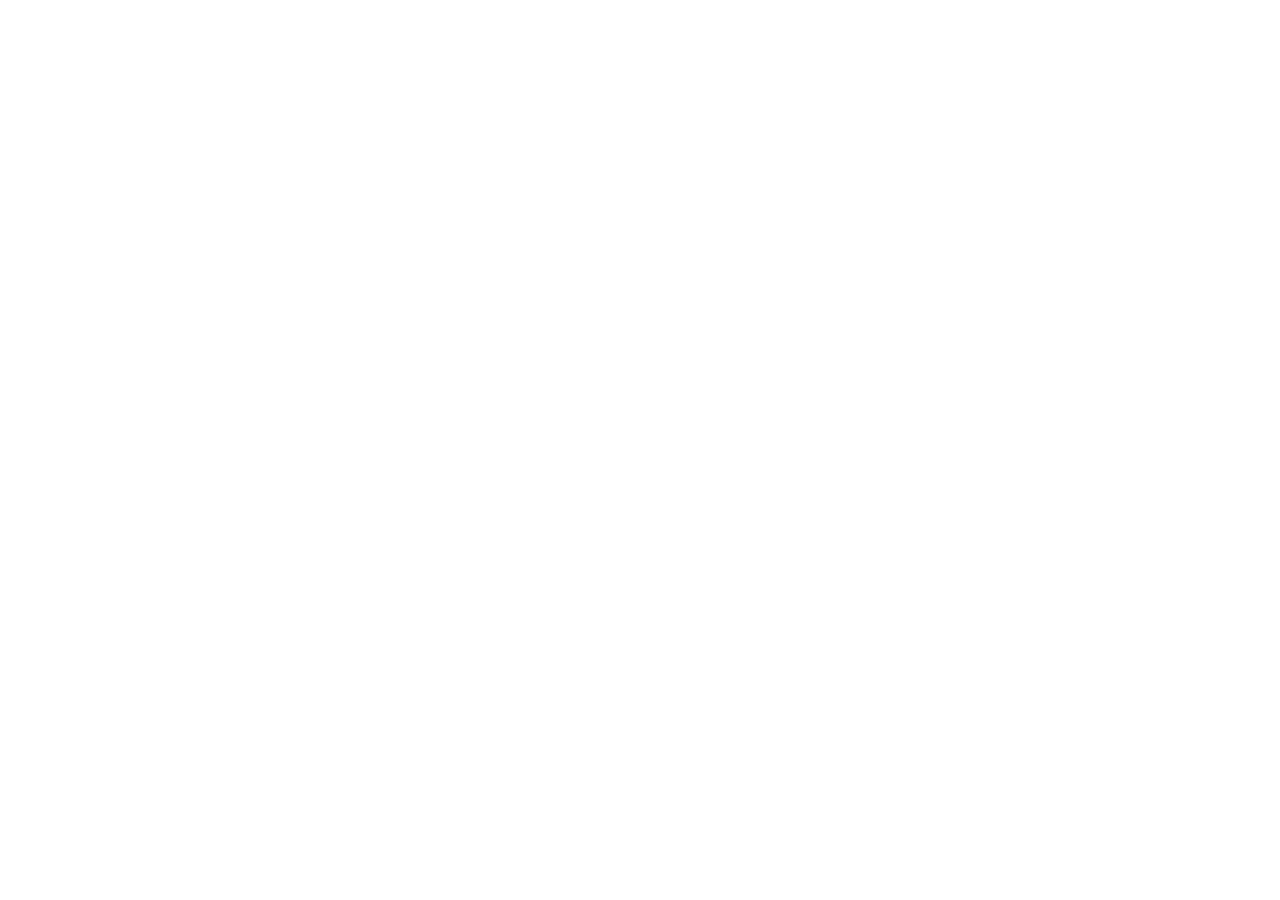
==== index.html @ cefd6d15 "deploy: 6a5e3dfc85805a3f6232fcda9bc688a935e5f640" ====
<!DOCTYPE html>
<html>
<head>
  <!--
    If you are serving your web app in a path other than the root, change the
    href value below to reflect the base path you are serving from.

    The path provided below has to start and end with a slash "/" in order for
    it to work correctly.

    For more details:
    * https://developer.mozilla.org/en-US/docs/Web/HTML/Element/base

    This is a placeholder for base href that will be replaced by the value of
    the `--base-href` argument provided to `flutter build`.
  -->
  <base href="/kktc_ceza/">

  <meta charset="UTF-8">
  <meta content="IE=Edge" http-equiv="X-UA-Compatible">
  <meta name="description" content="KKTC e-Trafik: Ceza Sorgulama, Radar Uyarıları, Seyrüsefer ve Akıllı Navigasyon Portalı">

  <!-- iOS meta tags & icons -->
  <meta name="mobile-web-app-capable" content="yes">
  <meta name="apple-mobile-web-app-status-bar-style" content="black-translucent">
  <meta name="apple-mobile-web-app-title" content="KKTC e-Trafik">
  <link rel="apple-touch-icon" href="icons/Icon-192.png">

  <!-- Favicon -->
  <link rel="icon" type="image/png" href="favicon.png"/>

  <title>KKTC e-Trafik</title>
  <link rel="manifest" href="manifest.json">
</head>
<body>
  <!--
    You can customize the "flutter_bootstrap.js" script.
    This is useful to provide a custom configuration to the Flutter loader
    or to give the user feedback during the initialization process.

    For more details:
    * https://docs.flutter.dev/platform-integration/web/initialization
  -->
  <script src="flutter_bootstrap.js" async></script>
</body>
</html>
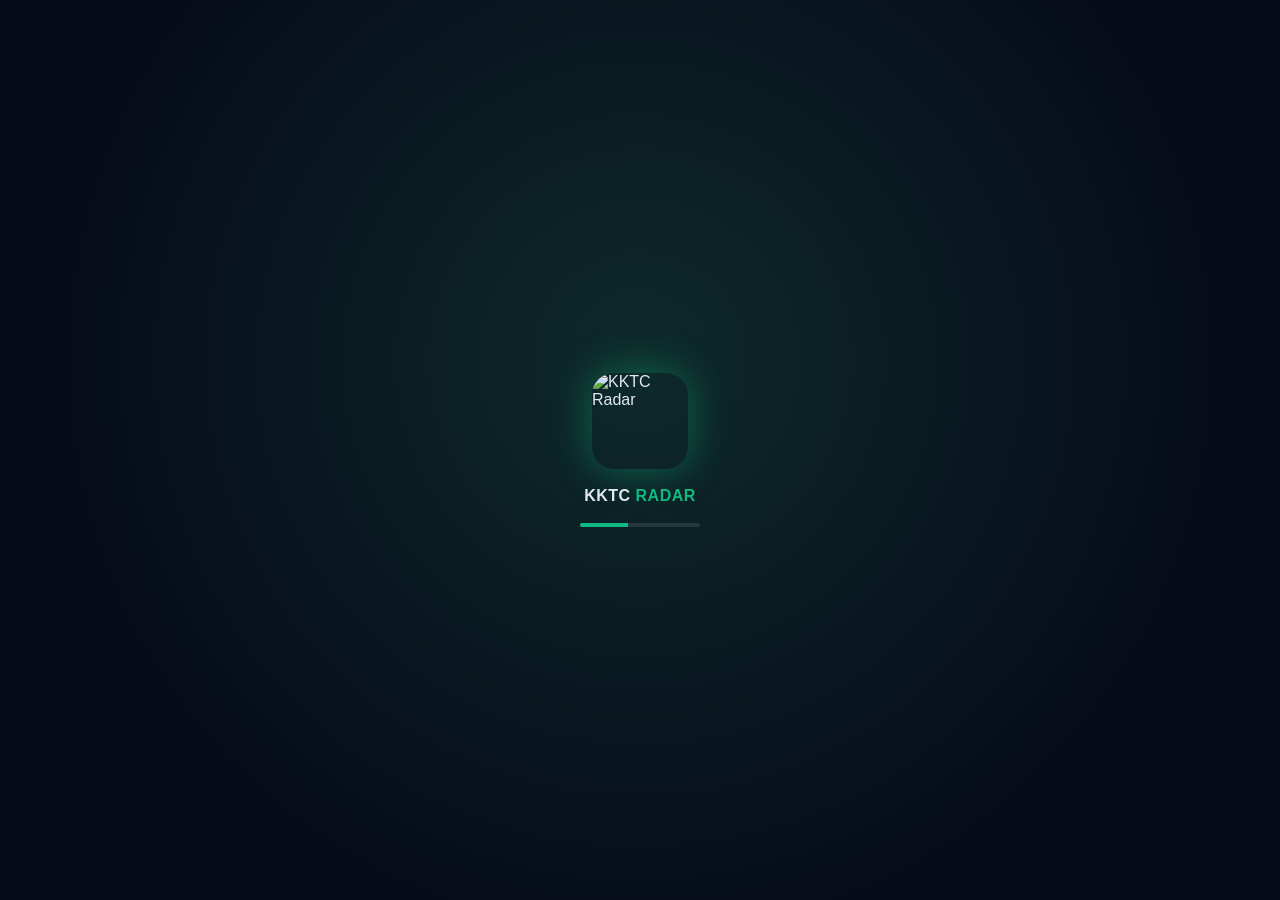
==== commit 03ac2ebe: "deploy: 4064b1f50e5eafea9b59138e717c8c0535027771" ====
--- a/index.html
+++ b/index.html
@@ -20,19 +20,53 @@
   <meta content="IE=Edge" http-equiv="X-UA-Compatible">
   <meta name="description" content="KKTC e-Trafik: Ceza Sorgulama, Radar Uyarıları, Seyrüsefer ve Akıllı Navigasyon Portalı">
 
-  <!-- iOS meta tags & icons -->
+  <meta name="viewport" content="width=device-width, initial-scale=1.0, maximum-scale=1.0, user-scalable=no, viewport-fit=cover">
+  <meta name="theme-color" content="#060B19">
+
+  <!-- iOS meta tags & icons (Ana Ekrana Ekle -> tam ekran uygulama) -->
   <meta name="mobile-web-app-capable" content="yes">
+  <meta name="apple-mobile-web-app-capable" content="yes">
   <meta name="apple-mobile-web-app-status-bar-style" content="black-translucent">
-  <meta name="apple-mobile-web-app-title" content="KKTC e-Trafik">
+  <meta name="apple-mobile-web-app-title" content="KKTC Radar">
   <link rel="apple-touch-icon" href="icons/Icon-192.png">
+  <link rel="apple-touch-icon" sizes="180x180" href="icons/Icon-192.png">
 
   <!-- Favicon -->
   <link rel="icon" type="image/png" href="favicon.png"/>
 
   <title>KKTC e-Trafik</title>
   <link rel="manifest" href="manifest.json">
+  <style>
+    html, body { margin: 0; height: 100%; background: #060B19; }
+    #kktc-splash {
+      position: fixed; inset: 0; display: flex; flex-direction: column;
+      align-items: center; justify-content: center; gap: 18px;
+      background: radial-gradient(circle at 50% 40%, #0E2A2A 0%, #060B19 70%);
+      font-family: -apple-system, BlinkMacSystemFont, 'Segoe UI', sans-serif;
+      color: #E2E8F0; transition: opacity .4s ease;
+    }
+    #kktc-splash img { width: 96px; height: 96px; border-radius: 22px;
+      box-shadow: 0 0 40px rgba(16,185,129,.45); }
+    #kktc-splash .bar { width: 120px; height: 4px; border-radius: 4px;
+      background: rgba(255,255,255,.1); overflow: hidden; }
+    #kktc-splash .bar::after { content: ''; display: block; width: 40%; height: 100%;
+      background: #10B981; animation: kktc-load 1.1s ease-in-out infinite; }
+    @keyframes kktc-load { 0% { transform: translateX(-100%); } 100% { transform: translateX(300%); } }
+  </style>
 </head>
 <body>
+  <div id="kktc-splash">
+    <img src="icons/Icon-192.png" alt="KKTC Radar">
+    <div style="font-weight:800;letter-spacing:.5px">KKTC <span style="color:#10B981">RADAR</span></div>
+    <div class="bar"></div>
+  </div>
+  <script>
+    // Flutter ilk kareyi çizince açılış ekranını kaldır
+    window.addEventListener('flutter-first-frame', function () {
+      var s = document.getElementById('kktc-splash');
+      if (s) { s.style.opacity = '0'; setTimeout(function () { s.remove(); }, 400); }
+    });
+  </script>
   <!--
     You can customize the "flutter_bootstrap.js" script.
     This is useful to provide a custom configuration to the Flutter loader
